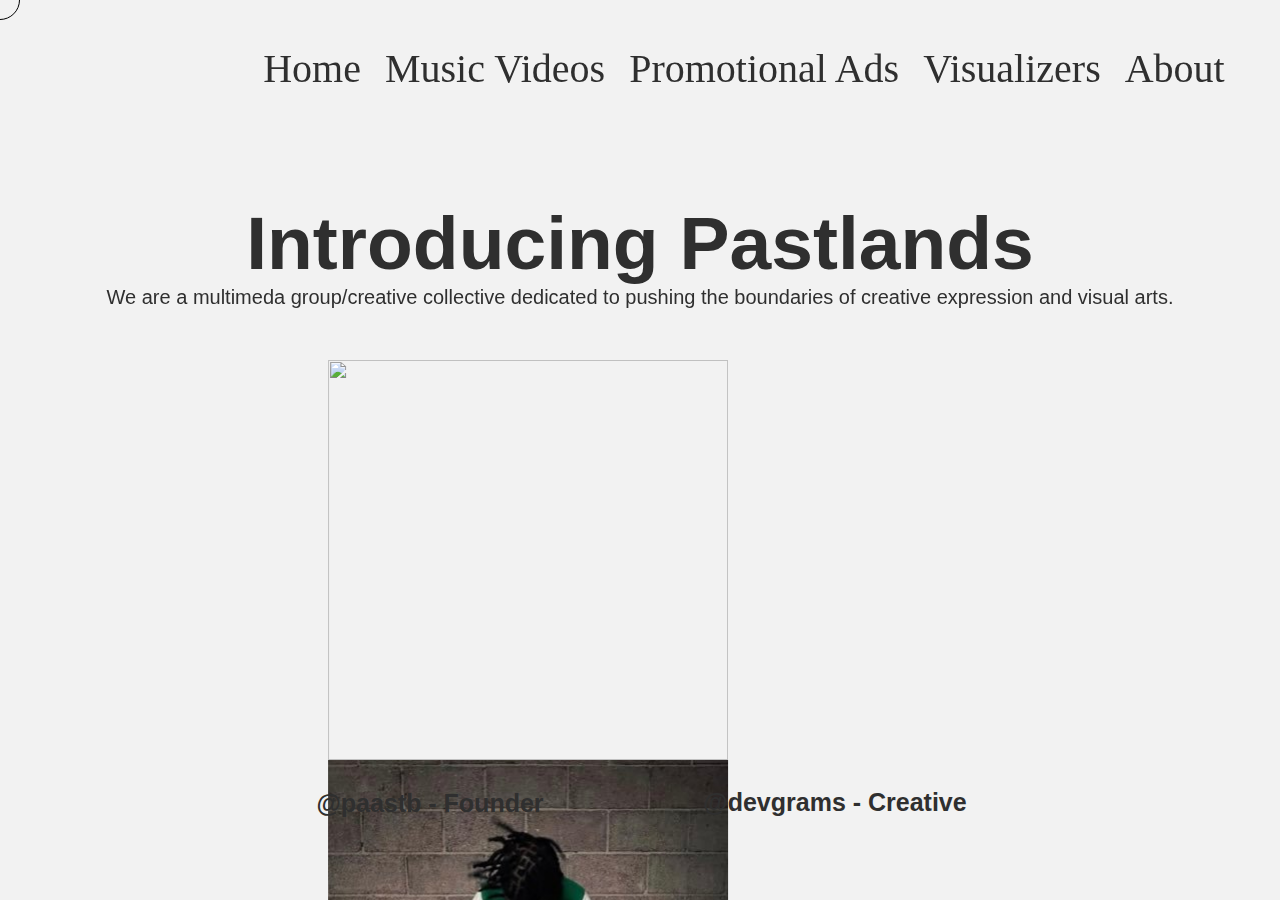
==== about.html @ a7eef390 "Add files via upload" ====
<html>
    <div class="circle"></div>
    <head>
        <title>About</title>
        <link rel="icon" href="favicon.ico">
        <link rel="stylesheet" href="css/logo.css">
        <script src="js/style.js"></script>
    </head>
    <body>
        <div class="hero">
            <nav>
                <ul>
                    <li><a href="./home">Home</a></li>
                    <li><a href="./musicvideos">Music Videos</a></li>
                    <li><a href="./promotionalads">Promotional Ads</a></li>
                    <li><a href="./visualizers">Visualizers</a></li>
                    <li><a href="./about">About</a></li>
                </ul>
            </nav>
        </div>
        <h1>Introducing Pastlands</h1>
        <p>We are a multimeda group/creative collective
            dedicated to pushing the boundaries of creative
            expression and visual arts.
        </p>
        <div class="contain">    
            <a href="https://twitter.com/paastdb" target="_blank">
                <img src="images/paastdb.gif" width="400px" >
            </a>
            <a href="https://twitter.com/Devgrams" target="_blank">
                <img src="images/devgrams.jpg" width="400px" >
            </a>
        </div>
        <h2>@paastb - Founder</h2>
        <h3>@devgrams - Creative</h2>
    </body>

</html>
---- css/logo.css ----
.hero {
    animation: transitionIn 0.75s;
}
.container {
    animation: transitionIn 0.75s;
}
.contain {
    animation: transitionIn 0.75s;
}
@keyframes transitionIn {
    from {
        opacity: 0;
    }
    
    to {
        opacity: 1;
    }
}
@font-face {
    font-family: 'Positions By Arixbored';
    src: url('fonts/PositionsByArixbored-Regular.woff2') format('woff2'),
        url('fonts/PositionsByArixbored-Regular.woff') format('woff');
    font-weight: normal;
    font-style: normal;
    font-display: swap;
}
@font-face {
    font-family: 'Mytupi';
    src: url('fonts/Mytupi-Bold.woff2') format('woff2'),
        url('fonts/Mytupi-Bold.woff') format('woff');
    font-weight: bold;
    font-style: normal;
    font-display: swap;
}

* {
    box-sizing: border-box;
    padding: 0;
    margin: 0;
  }

.circle {
    --circle-size: 40px;
    position: fixed;
    height: var(--circle-size);
    width: var(--circle-size);
    border: 1px solid #000000;
    border-radius: 100%;
    top: calc(var(--circle-size) / 2 * -1);
    left: calc(var(--circle-size) / 2 * -1);
    pointer-events: none;
} 
  html, body {
    cursor: none;
    min-height: 100lvh;
    background-color: #f2f2f2;
    font-family: 'Mytupi';
    color: #2f2f2f;
    overflow-x: hidden;
}
.container{
    position: absolute;
    top: 15%;
    left: 57%;
    transform: translateX(-55%);
}
nav{
    width: 100%;
    position: absolute;
    top: 5%;
    left: 74%;
    transform: translateX(-55%);
}
nav ul li{
    list-style: none;
    display: inline-block;
    margin-left: 20px;
}
nav ul li a{
    text-decoration: none;
    color: #2f2f2f;
    font-size: 40px;
    transition: 0.5s;
}
nav ul li a:hover{
    -webkit-text-stroke: 2px #2f2f2f;
    color: transparent;
}
h1 {
    font-family: sans-serif;
    font-size: 75px;
    text-align: center;
    position: relative;
    top: 200px;
    left: 0px;
}
p {
    font-family: sans-serif;
    font-size: 20px;
    text-align: center;
    position: relative;
    top: 200px;
    left: 0px;
}
.contain{
    position: absolute;
    top: 40%;
    left: 52%;
    transform: translateX(-55%);
}
h2 {
    font-family: sans-serif;
    font-size: 25px;
    text-align: center;
    position: relative;
    top: 680px;
    right: 210px;
}
h3 {
    font-family: sans-serif;
    font-size: 25px;
    text-align: center;
    position: relative;
    top: 650px;
    left: 195px;
}
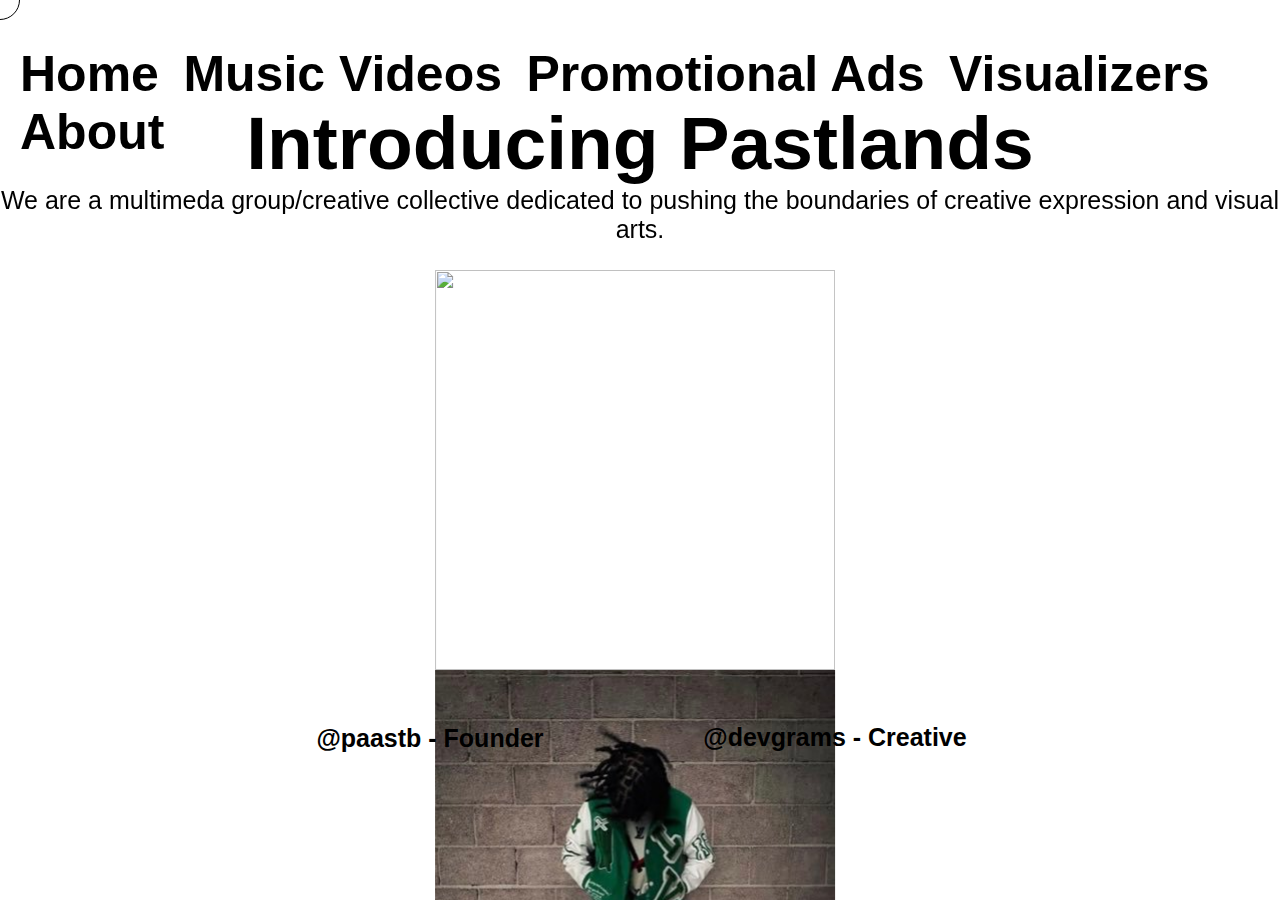
==== commit 9c7d0ec0: "Add files via upload" ====
--- a/about.html
+++ b/about.html
@@ -1,6 +1,8 @@
 <html>
     <div class="circle"></div>
     <head>
+        <meta charset="UTF-8" />
+        <meta name="viewport" content="width=device-width, initial-scale=1" />
         <title>About</title>
         <link rel="icon" href="favicon.ico">
         <link rel="stylesheet" href="css/logo.css">
--- a/css/logo.css
+++ b/css/logo.css
@@ -53,9 +53,9 @@
   html, body {
     cursor: none;
     min-height: 100lvh;
-    background-color: #f2f2f2;
-    font-family: 'Mytupi';
-    color: #2f2f2f;
+    background-color: #ffffff;
+    font-family: sans-serif;
+    color: #000000;
     overflow-x: hidden;
 }
 .container{
@@ -68,8 +68,10 @@
     width: 100%;
     position: absolute;
     top: 5%;
-    left: 74%;
-    transform: translateX(-55%);
+    display: flex;
+    align-items: center;
+    justify-content: center;
+    flex-wrap: wrap;
 }
 nav ul li{
     list-style: none;
@@ -78,49 +80,71 @@
 }
 nav ul li a{
     text-decoration: none;
-    color: #2f2f2f;
-    font-size: 40px;
+    color: #000000;
+    font-size: 50px;
+    font-weight: 700;
     transition: 0.5s;
 }
 nav ul li a:hover{
-    -webkit-text-stroke: 2px #2f2f2f;
+    -webkit-text-stroke: 2px #000000;
     color: transparent;
 }
 h1 {
     font-family: sans-serif;
     font-size: 75px;
+    font-weight: 900;
     text-align: center;
     position: relative;
-    top: 200px;
+    top: 100px;
     left: 0px;
+    display: flex;
+    align-items: center;
+    justify-content: center;
+    flex-wrap: wrap;
 }
 p {
     font-family: sans-serif;
-    font-size: 20px;
+    font-size: 25px;
     text-align: center;
     position: relative;
-    top: 200px;
+    top: 100px;
     left: 0px;
+    display: flex;
+    align-items: center;
+    justify-content: center;
+    flex-wrap: wrap;
 }
 .contain{
     position: absolute;
-    top: 40%;
+    top: 30%;
     left: 52%;
     transform: translateX(-55%);
+    display: flex;
+    align-items: center;
+    justify-content: center;
+    flex-wrap: wrap;
 }
 h2 {
     font-family: sans-serif;
     font-size: 25px;
     text-align: center;
     position: relative;
-    top: 680px;
+    top: 580px;
     right: 210px;
+    display: flex;
+    align-items: center;
+    justify-content: center;
+    flex-wrap: wrap;
 }
 h3 {
     font-family: sans-serif;
     font-size: 25px;
     text-align: center;
     position: relative;
-    top: 650px;
+    top: 550px;
     left: 195px;
+    display: flex;
+    align-items: center;
+    justify-content: center;
+    flex-wrap: wrap;
 }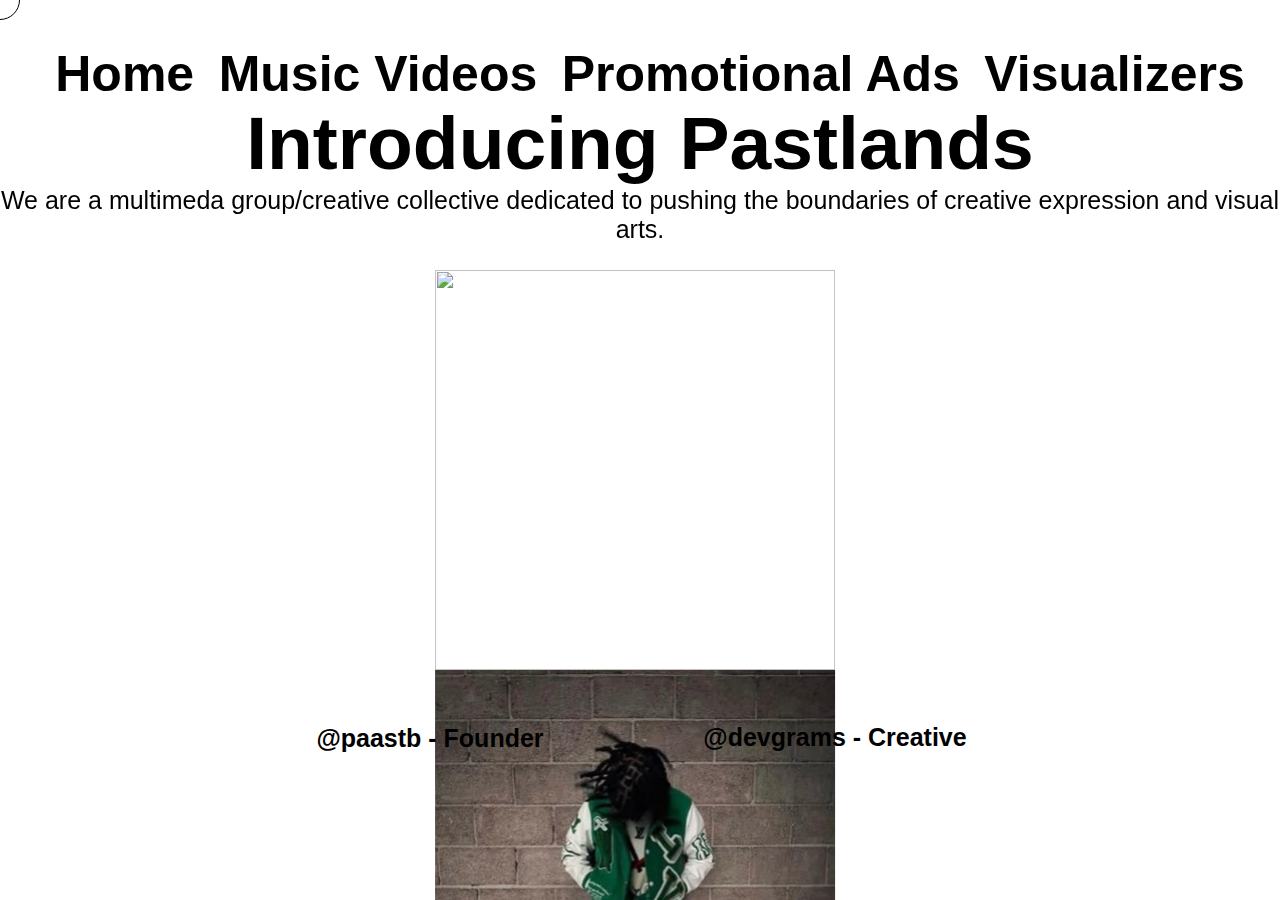
==== commit f0c07bb7: "Update about.html" ====
--- a/about.html
+++ b/about.html
@@ -16,7 +16,6 @@
                     <li><a href="./musicvideos">Music Videos</a></li>
                     <li><a href="./promotionalads">Promotional Ads</a></li>
                     <li><a href="./visualizers">Visualizers</a></li>
-                    <li><a href="./about">About</a></li>
                 </ul>
             </nav>
         </div>
@@ -37,4 +36,4 @@
         <h3>@devgrams - Creative</h2>
     </body>
 
-</html>+</html>
